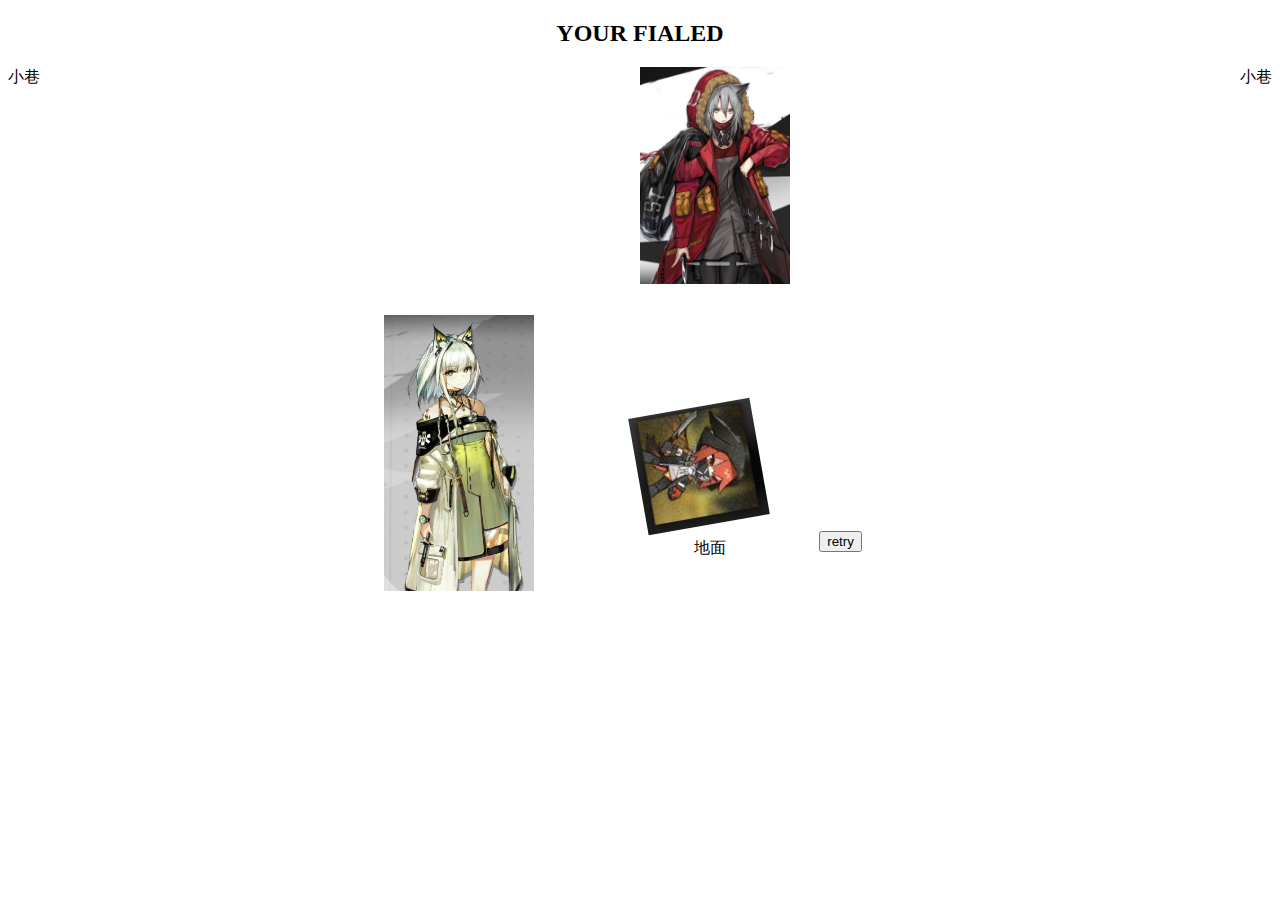
==== fail.html @ 923c7e60 "first finish" ====
<!DOCTYPE html>
<html lang="en">
<head>
    <meta charset="UTF-8">
    <meta name="viewport" content="width=device-width, initial-scale=1.0">
    <title>misson fail</title>
    <link href="fail.css" type="text/css" rel="stylesheet"/>
</head>
<body>
    <h2 class="title">YOUR FIALED</h2>
    <span>小巷</span>
    <span style="float: right;">小巷</span>
    <img src="image/shijun.jpg" id="shijun"/>
    <img src="image/Project_Red.jpg" id="red"/>
    <img src="image/Caltsit.jpg" id="caltsit"/>
    <div style="margin: 450px 0 0 140px;text-align: center;">地面</div>
    <a href="index.html" id="rery"><button>retry</button> </a>
</body>
</html>
---- fail.css ----
.title{
    text-align: center;
}
img{
    position: absolute;
}
#shijun{
    transform: rotate(80deg);
    left:50%;
    top:45%
}
#red{
    left:50%;
    width: 150px;
}
#caltsit{
    width: 150px;
    left:30%;
    top:35%
}
#rery{
    position: absolute;
    left:64%;
    top:59%

}
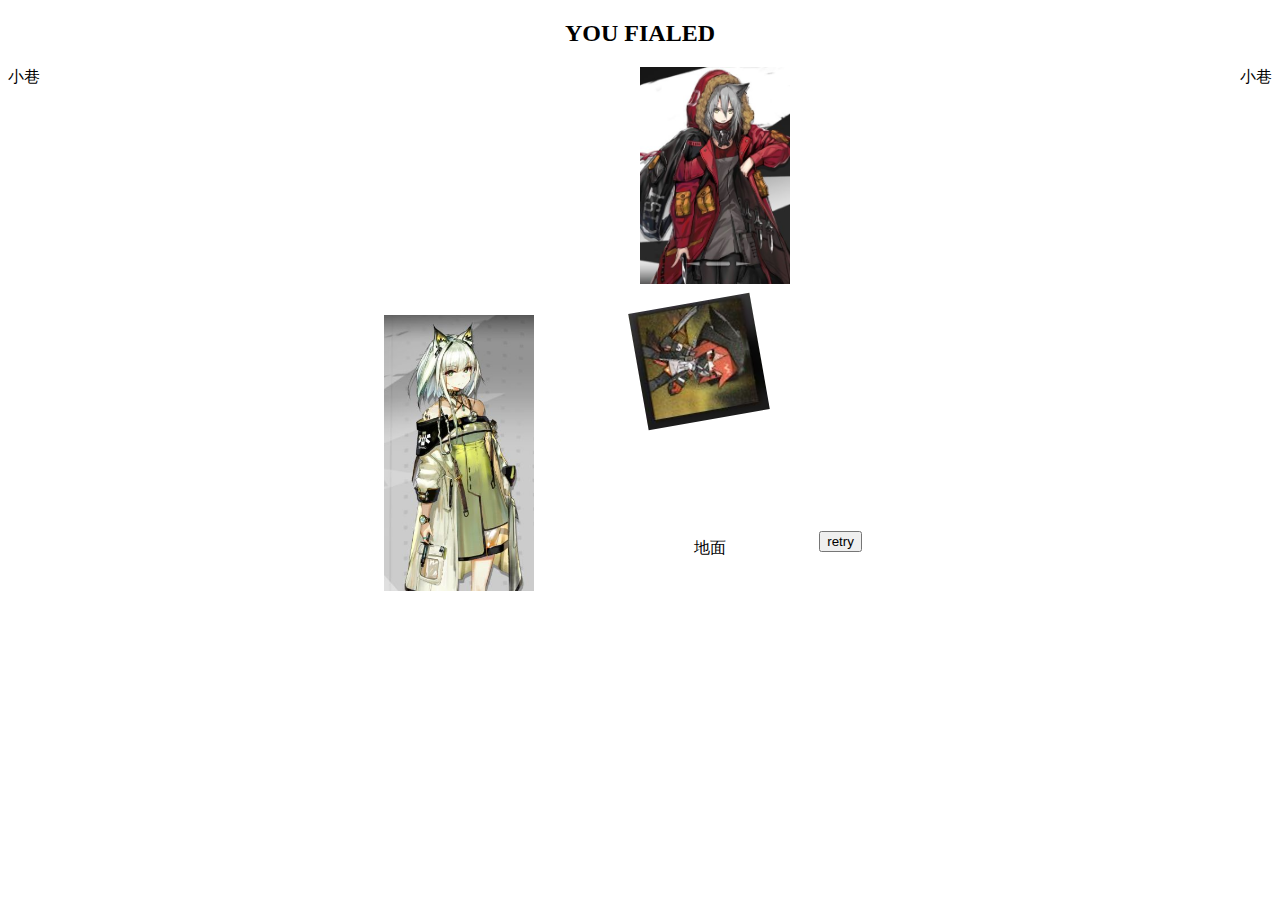
==== commit e2668822: "increase the damage of Ifrit" ====
--- a/fail.html
+++ b/fail.html
@@ -7,7 +7,7 @@
     <link href="fail.css" type="text/css" rel="stylesheet"/>
 </head>
 <body>
-    <h2 class="title">YOUR FIALED</h2>
+    <h2 class="title">YOU FIALED</h2>
     <span>小巷</span>
     <span style="float: right;">小巷</span>
     <img src="image/shijun.jpg" id="shijun"/>
--- a/fail.css
+++ b/fail.css
@@ -7,7 +7,7 @@
 #shijun{
     transform: rotate(80deg);
     left:50%;
-    top:45%
+    top:300px
 }
 #red{
     left:50%;
